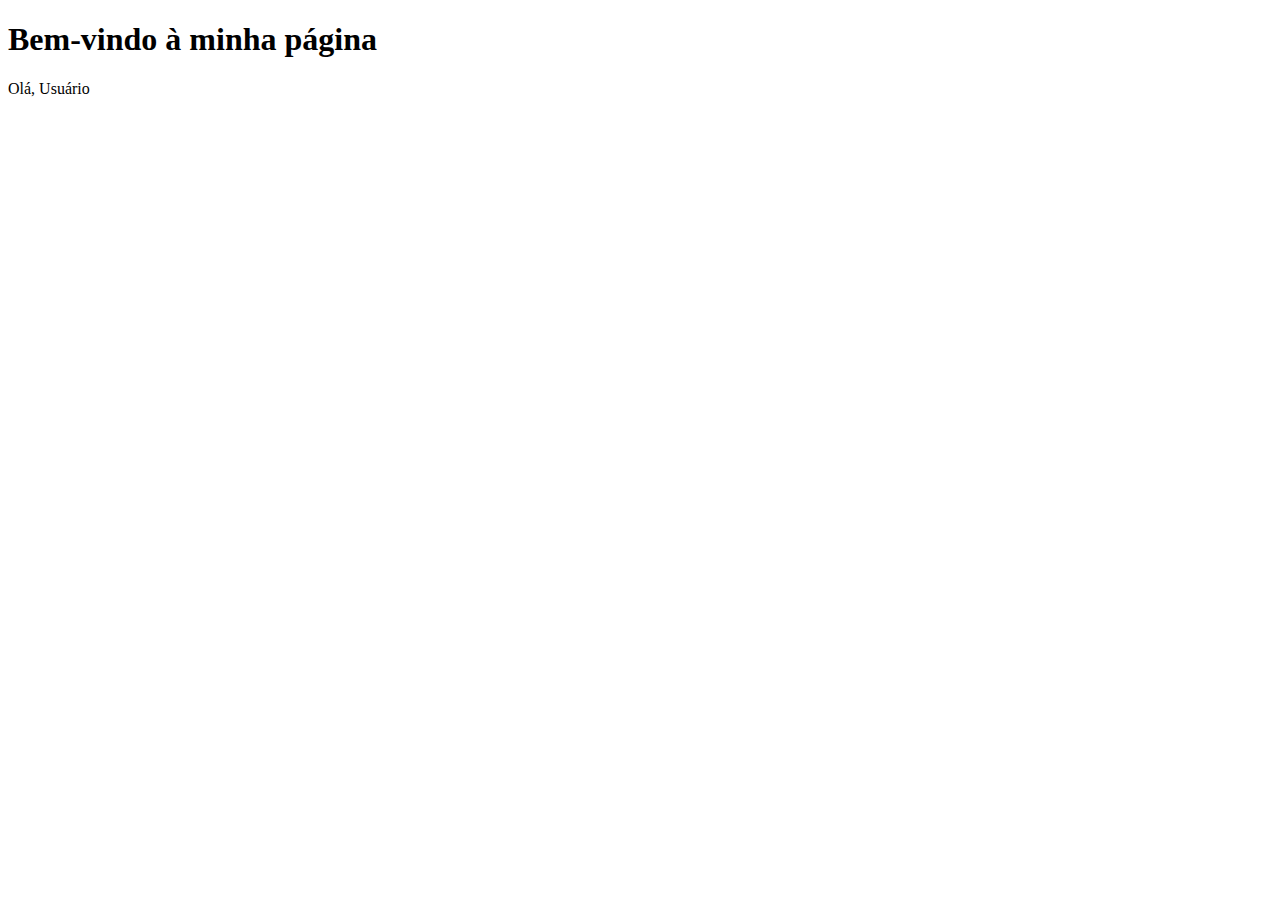
==== src/main/resources/templates/index.html @ a6571f69 "Integração do Thymeleaf e criação das views" ====
<!DOCTYPE html>
<html xmlns:th="http://www.thymeleaf.org">
<head>
    <meta charset="UTF-8">
    <title>Minha Página Thymeleaf</title>
</head>
<body>
<h1>Bem-vindo à minha página</h1>

<!-- Exemplo de inclusão de dados dinâmicos -->
<p>Olá, Usuário</p>

<!-- Exemplo de repetição -->

</body>
</html>
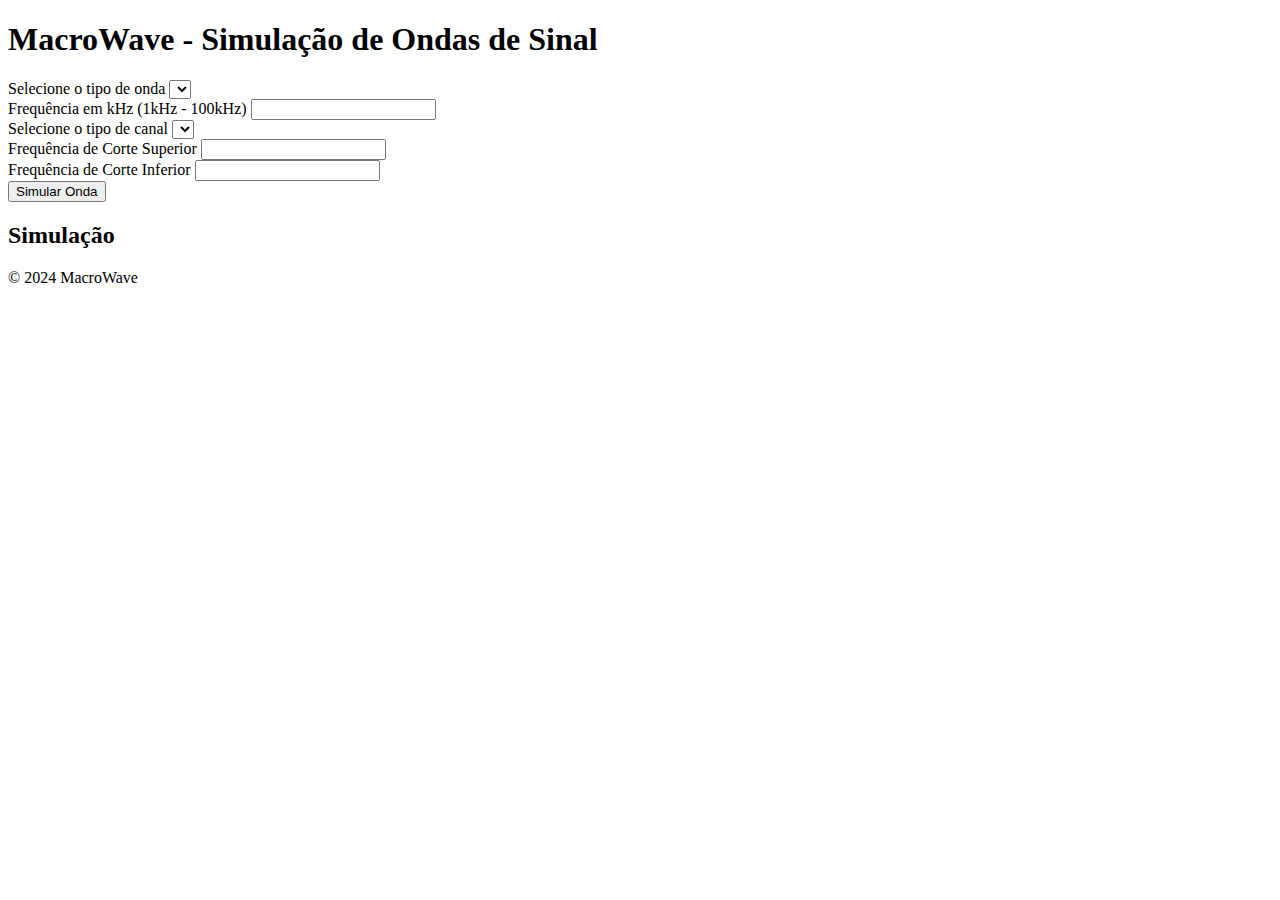
==== commit 190b0032: "Merge pull request #1 from lorenzomessias/wip" ====
--- a/src/main/resources/templates/index.html
+++ b/src/main/resources/templates/index.html
@@ -2,15 +2,75 @@
 <html xmlns:th="http://www.thymeleaf.org">
 <head>
     <meta charset="UTF-8">
-    <title>Minha Página Thymeleaf</title>
+    <title>MacroWave - Home</title>
+    <link rel="stylesheet" type="text/css" href="/styles.css">
+    <script src="plotly-2.32.0.min.js" charset="utf-8"></script>
+    <script src="https://code.jquery.com/jquery-3.6.0.min.js"></script>
+    <script src="/scripts.js"></script>
+
 </head>
 <body>
-<h1>Bem-vindo à minha página</h1>
+<!-- Header with Navbar -->
+<header class="header-mw">
+    <nav class="navbar">
+        <ul class="navbar-links">
+            <!--
+            <li th:if="${#httpServletRequest.getRequestURI().contains('/')}"><a href="/">Home</a></li>
+            -->
+        </ul>
+    </nav>
+</header>
 
-<!-- Exemplo de inclusão de dados dinâmicos -->
-<p>Olá, Usuário</p>
+<!-- Main Container -->
+<main class="main-mw">
+    <div class="container-mw">
+        <h1>MacroWave - Simulação de Ondas de Sinal</h1>
+        <form th:action="@{/}" method="post">
+            <div class="form-onda" id="form-onda">
 
-<!-- Exemplo de repetição -->
+                <div class="campo">
+                    <label for="categoria-select">Selecione o tipo de onda</label>
+                    <select name="categoria-select" id="categoria-select">
+                        <option th:each="categoria: ${categorias}" th:value="${categoria}"
+                                th:text="${categoria.value}"></option>
+                    </select>
+                </div>
+
+                <div class="campo">
+                    <label for="frequencia">Frequência em kHz (1kHz - 100kHz)</label>
+                    <input type="number" name="frequencia" id="frequencia"></input>
+                </div>
+
+                <div class="campo">
+                    <label for="canal-select">Selecione o tipo de canal</label>
+                    <select name="canal-select" id="canal-select">
+                        <option th:each="canal: ${canais}" th:value="${canal}" th:text="${canal.value}"></option>
+                    </select>
+                </div>
+
+                <div class="campo">
+                    <label for="frequencia-corte-sup">Frequência de Corte Superior</label>
+                    <input type="number" name="frequencia-corte-sup" id="frequencia-corte-sup"></input>
+                </div>
+
+                <div class="hidden" id="freq-inf">
+                    <label for="frequencia-corte-inf">Frequência de Corte Inferior</label>
+                    <input type="number" name="frequencia-corte-inf" id="frequencia-corte-inf"></input>
+                </div>
+
+                <button class="btn-mw" type="submit">Simular Onda</button>
+            </div>
+        </form>
+        <div class="onda-container" id="onda-container">
+            <h2>Simulação</h2>
+        </div>
+    </div>
+</main>
+
+<!-- Footer -->
+<footer class="footer-mw">
+    <p>&copy; 2024 MacroWave</p>
+</footer>
 
 </body>
-</html>
+</html>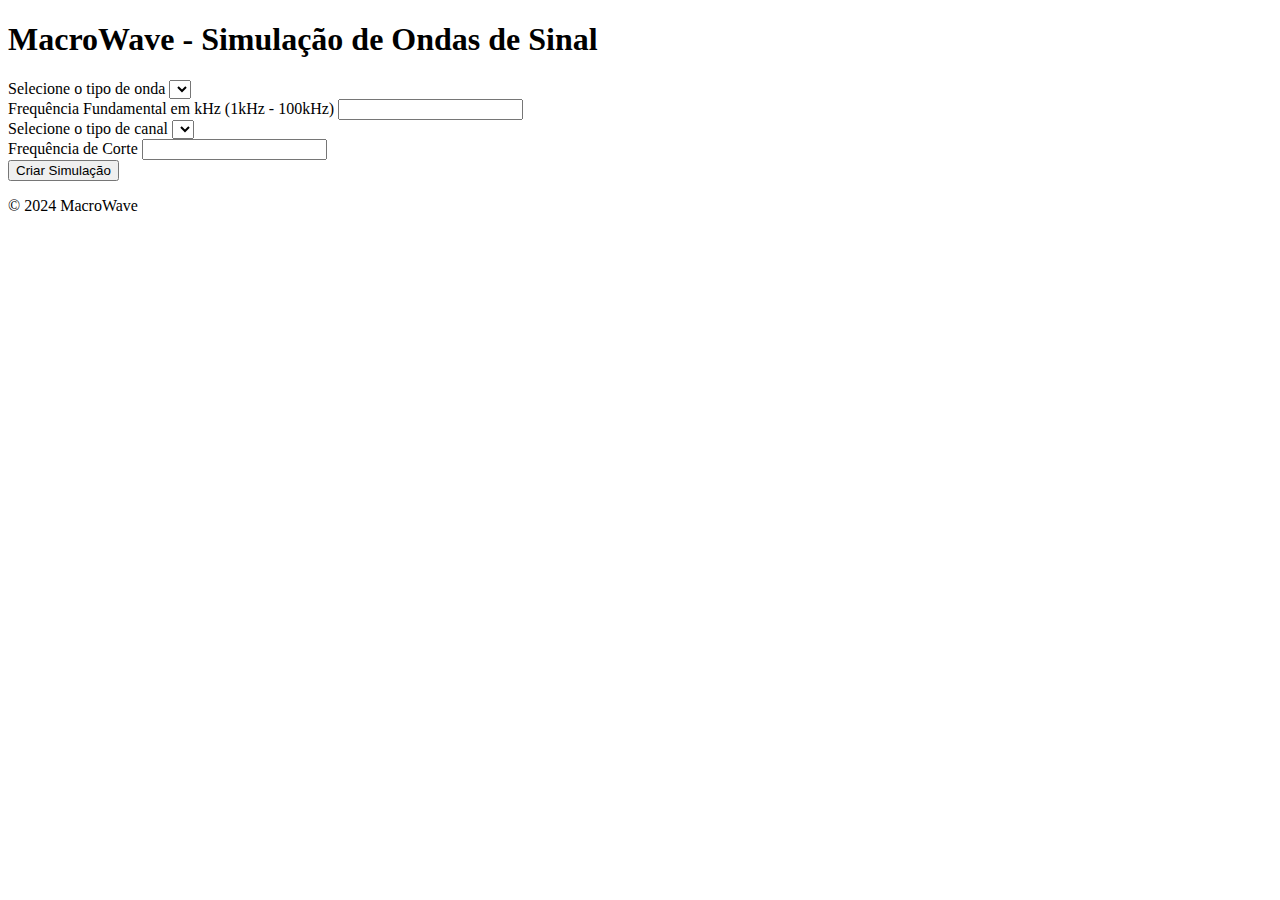
==== commit de102054: "Merge pull request #5 from lorenzomessias/sinal-saida" ====
--- a/src/main/resources/templates/index.html
+++ b/src/main/resources/templates/index.html
@@ -4,19 +4,14 @@
     <meta charset="UTF-8">
     <title>MacroWave - Home</title>
     <link rel="stylesheet" type="text/css" href="/styles.css">
-    <script src="plotly-2.32.0.min.js" charset="utf-8"></script>
+    <script src="https://cdn.plot.ly/plotly-latest.min.js"></script>
     <script src="https://code.jquery.com/jquery-3.6.0.min.js"></script>
-    <script src="/scripts.js"></script>
-
 </head>
 <body>
 <!-- Header with Navbar -->
 <header class="header-mw">
     <nav class="navbar">
         <ul class="navbar-links">
-            <!--
-            <li th:if="${#httpServletRequest.getRequestURI().contains('/')}"><a href="/">Home</a></li>
-            -->
         </ul>
     </nav>
 </header>
@@ -25,44 +20,49 @@
 <main class="main-mw">
     <div class="container-mw">
         <h1>MacroWave - Simulação de Ondas de Sinal</h1>
-        <form th:action="@{/}" method="post">
-            <div class="form-onda" id="form-onda">
+        <div class="form-onda" id="form-onda">
 
-                <div class="campo">
-                    <label for="categoria-select">Selecione o tipo de onda</label>
-                    <select name="categoria-select" id="categoria-select">
-                        <option th:each="categoria: ${categorias}" th:value="${categoria}"
-                                th:text="${categoria.value}"></option>
-                    </select>
-                </div>
+            <div class="campo">
+                <label for="categoria-select">Selecione o tipo de onda</label>
+                <select name="categoria-select" id="categoria-select">
+                    <option th:each="categoria: ${categorias}" th:value="${categoria}"
+                            th:text="${categoria.value}"></option>
+                </select>
+            </div>
 
-                <div class="campo">
-                    <label for="frequencia">Frequência em kHz (1kHz - 100kHz)</label>
-                    <input type="number" name="frequencia" id="frequencia"></input>
-                </div>
+            <div class="campo">
+                <label for="frequencia">Frequência Fundamental em kHz (1kHz - 100kHz)</label>
+                <input type="number" name="frequencia" id="frequencia"></input>
+            </div>
 
-                <div class="campo">
-                    <label for="canal-select">Selecione o tipo de canal</label>
-                    <select name="canal-select" id="canal-select">
-                        <option th:each="canal: ${canais}" th:value="${canal}" th:text="${canal.value}"></option>
-                    </select>
-                </div>
+            <div class="campo">
+                <label for="canal-select">Selecione o tipo de canal</label>
+                <select name="canal-select" id="canal-select" onchange="exibeCorteInf()">
+                    <option th:each="canal: ${canais}" th:value="${canal}" th:text="${canal.value}"></option>
+                </select>
+            </div>
 
-                <div class="campo">
-                    <label for="frequencia-corte-sup">Frequência de Corte Superior</label>
-                    <input type="number" name="frequencia-corte-sup" id="frequencia-corte-sup"></input>
-                </div>
+            <div class="campo" id="freq-sup">
+                <label for="frequencia-corte-sup" id="label-freq-corte">Frequência de Corte</label>
+                <input type="number" name="frequencia-corte-sup" id="frequencia-corte-sup"></input>
+            </div>
 
-                <div class="hidden" id="freq-inf">
-                    <label for="frequencia-corte-inf">Frequência de Corte Inferior</label>
-                    <input type="number" name="frequencia-corte-inf" id="frequencia-corte-inf"></input>
-                </div>
+            <div id="freq-inf" hidden>
+                <label for="frequencia-corte-inf">Frequência de Corte Inferior</label>
+                <input type="number" name="frequencia-corte-inf" id="frequencia-corte-inf"></input>
+            </div>
 
-                <button class="btn-mw" type="submit">Simular Onda</button>
-            </div>
-        </form>
+            <button class="btn-mw" id="criar-simulacao">Criar Simulação</button>
+        </div>
         <div class="onda-container" id="onda-container">
-            <h2>Simulação</h2>
+            <div id="sinal-entrada"></div>
+            <div id="sinal-saida"></div>
+            <div id="modulo-resposta"></div>
+            <div id="fase-resposta"></div>
+            <div id="amplitudes"></div>
+            <div id="fases"></div>
+            <div id="amplitudes-saida"></div>
+            <div id="fases-saida"></div>
         </div>
     </div>
 </main>
@@ -72,5 +72,8 @@
     <p>&copy; 2024 MacroWave</p>
 </footer>
 
+<!-- Script para enviar o formulário via AJAX -->
+<script src="/graficos.js"></script>
+
 </body>
-</html>+</html>
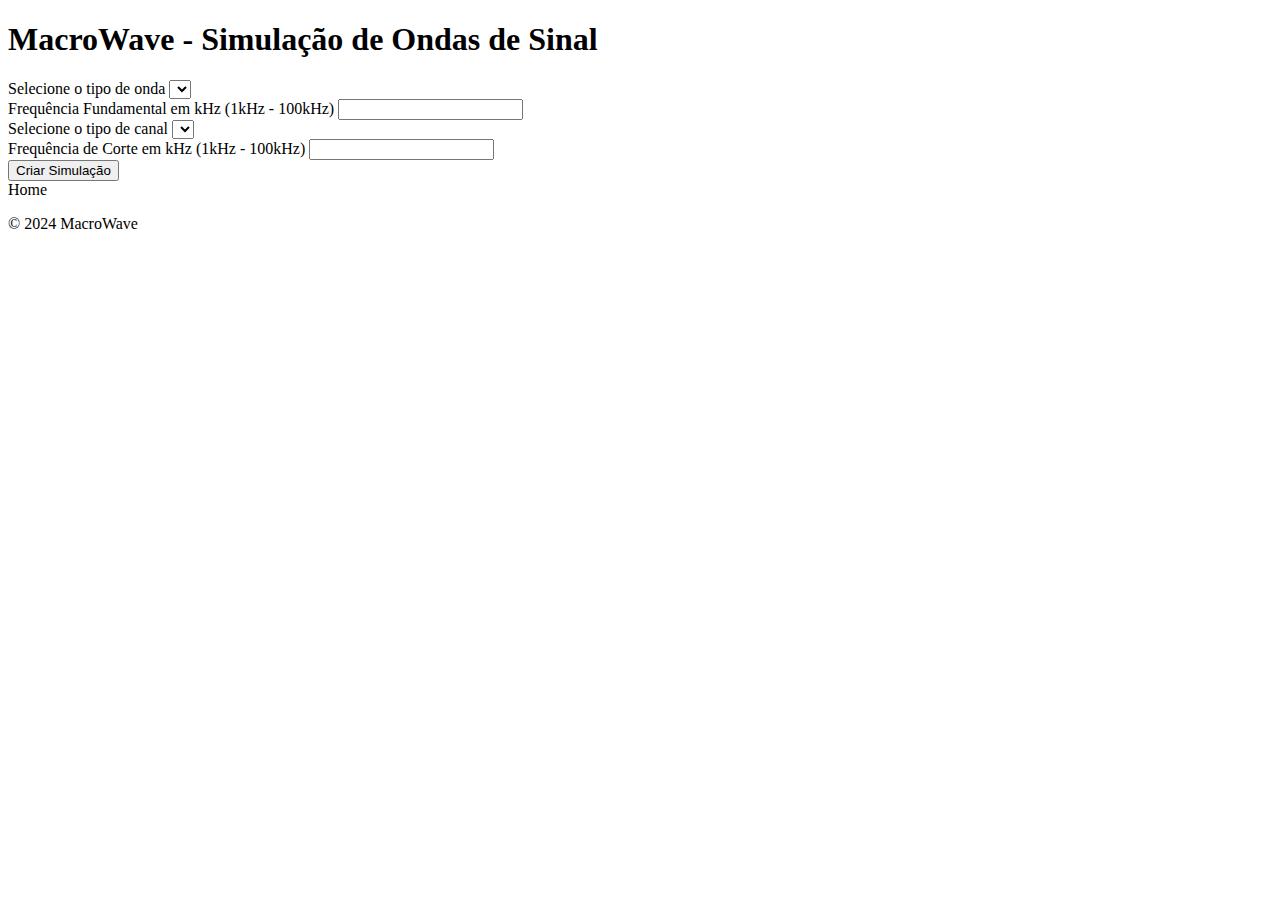
==== commit 9830ecb9: "Home teste" ====
--- a/src/main/resources/templates/index.html
+++ b/src/main/resources/templates/index.html
@@ -43,12 +43,12 @@
             </div>
 
             <div class="campo" id="freq-sup">
-                <label for="frequencia-corte-sup" id="label-freq-corte">Frequência de Corte</label>
+                <label for="frequencia-corte-sup" id="label-freq-corte">Frequência de Corte em kHz (1kHz - 100kHz)</label>
                 <input type="number" name="frequencia-corte-sup" id="frequencia-corte-sup"></input>
             </div>
 
             <div id="freq-inf" hidden>
-                <label for="frequencia-corte-inf">Frequência de Corte Inferior</label>
+                <label for="frequencia-corte-inf">Frequência de Corte Inferior em kHz (1kHz - 100kHz)</label>
                 <input type="number" name="frequencia-corte-inf" id="frequencia-corte-inf"></input>
             </div>
 
@@ -66,7 +66,7 @@
         </div>
     </div>
 </main>
-
+<a th:href="home">Home</a>
 <!-- Footer -->
 <footer class="footer-mw">
     <p>&copy; 2024 MacroWave</p>
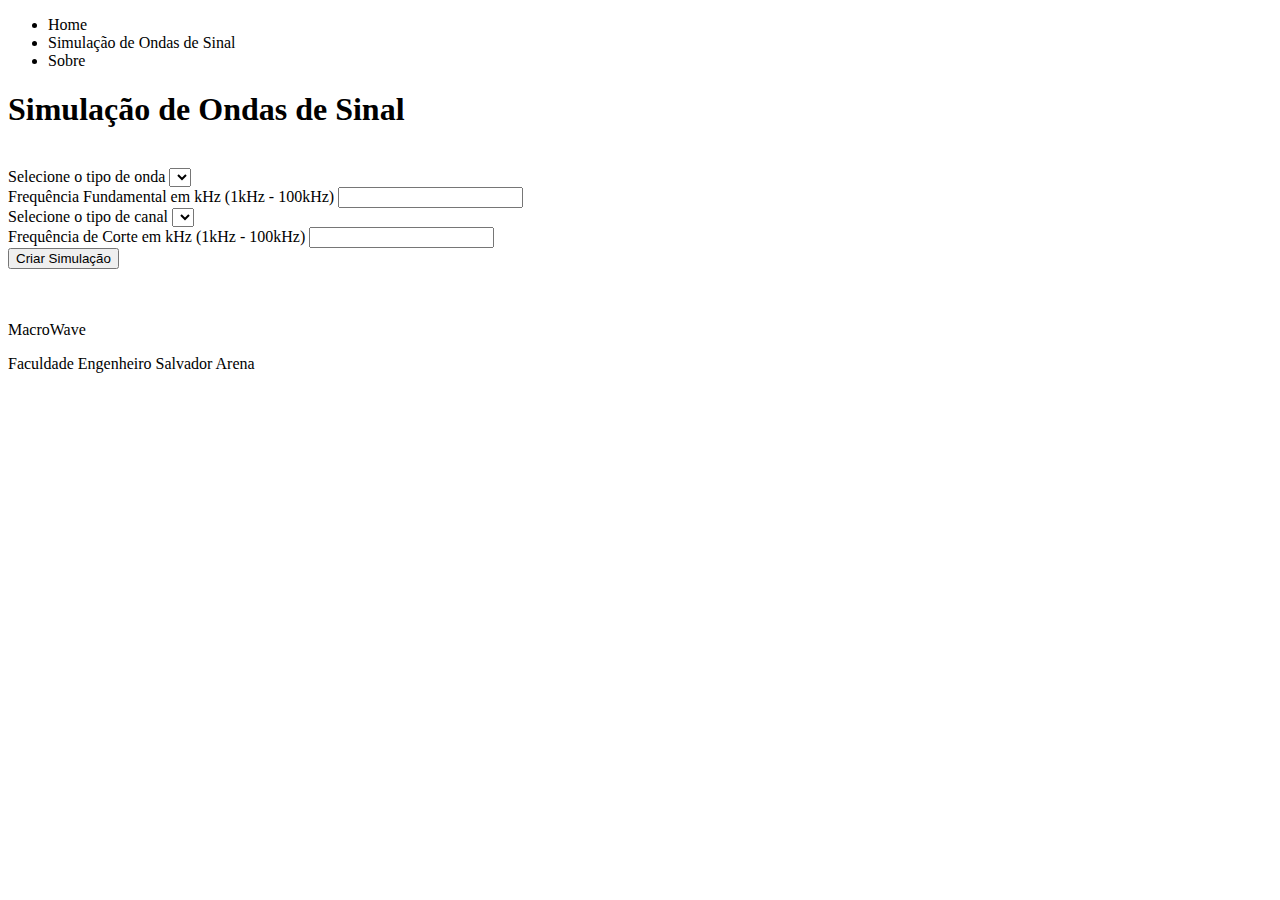
==== commit c1b7e609: "Home teste" ====
--- a/src/main/resources/templates/index.html
+++ b/src/main/resources/templates/index.html
@@ -4,14 +4,18 @@
     <meta charset="UTF-8">
     <title>MacroWave - Home</title>
     <link rel="stylesheet" type="text/css" href="/styles.css">
+    <link rel="stylesheet" type="text/css" href="/stylesHome.css">
+
     <script src="https://cdn.plot.ly/plotly-latest.min.js"></script>
     <script src="https://code.jquery.com/jquery-3.6.0.min.js"></script>
 </head>
 <body>
-<!-- Header with Navbar -->
-<header class="header-mw">
-    <nav class="navbar">
-        <ul class="navbar-links">
+<header>
+    <nav>
+        <ul>
+            <li><a th:href="home">Home</a></li>
+            <li><a th:href="@{/}">Simulação de Ondas de Sinal</a></li>
+            <li><a th:href="sobre">Sobre</a></li>
         </ul>
     </nav>
 </header>
@@ -19,7 +23,7 @@
 <!-- Main Container -->
 <main class="main-mw">
     <div class="container-mw">
-        <h1>MacroWave - Simulação de Ondas de Sinal</h1>
+        <h1 class="animated-title">Simulação de Ondas de Sinal</h1><br>
         <div class="form-onda" id="form-onda">
 
             <div class="campo">
@@ -54,6 +58,8 @@
 
             <button class="btn-mw" id="criar-simulacao">Criar Simulação</button>
         </div>
+        <br>
+        <br>
         <div class="onda-container" id="onda-container">
             <div id="sinal-entrada"></div>
             <div id="sinal-saida"></div>
@@ -66,14 +72,14 @@
         </div>
     </div>
 </main>
-<a th:href="home">Home</a>
-<!-- Footer -->
-<footer class="footer-mw">
-    <p>&copy; 2024 MacroWave</p>
-</footer>
 
 <!-- Script para enviar o formulário via AJAX -->
 <script src="/graficos.js"></script>
 
 </body>
+<footer>
+    <p>MacroWave</p>
+    <p>Faculdade Engenheiro Salvador Arena</p>
+</footer>
+
 </html>
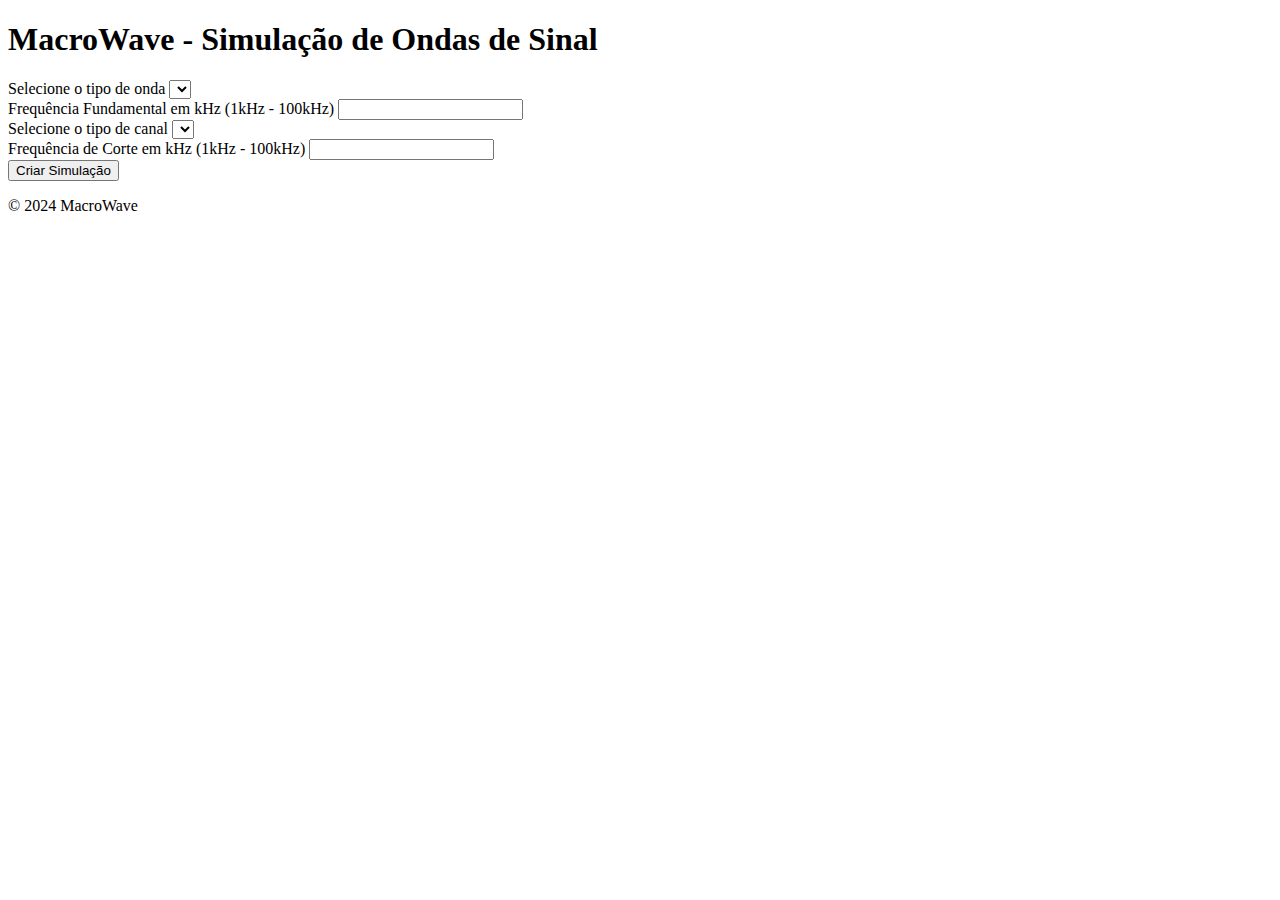
==== commit 89a5cd2d: "Separei os scripts js em dois arquivos, validacao" ====
--- a/src/main/resources/templates/index.html
+++ b/src/main/resources/templates/index.html
@@ -4,18 +4,14 @@
     <meta charset="UTF-8">
     <title>MacroWave - Home</title>
     <link rel="stylesheet" type="text/css" href="/styles.css">
-    <link rel="stylesheet" type="text/css" href="/stylesHome.css">
-
     <script src="https://cdn.plot.ly/plotly-latest.min.js"></script>
     <script src="https://code.jquery.com/jquery-3.6.0.min.js"></script>
 </head>
 <body>
-<header>
-    <nav>
-        <ul>
-            <li><a th:href="home">Home</a></li>
-            <li><a th:href="@{/}">Simulação de Ondas de Sinal</a></li>
-            <li><a th:href="sobre">Sobre</a></li>
+<!-- Header with Navbar -->
+<header class="header-mw">
+    <nav class="navbar">
+        <ul class="navbar-links">
         </ul>
     </nav>
 </header>
@@ -23,7 +19,7 @@
 <!-- Main Container -->
 <main class="main-mw">
     <div class="container-mw">
-        <h1 class="animated-title">Simulação de Ondas de Sinal</h1><br>
+        <h1>MacroWave - Simulação de Ondas de Sinal</h1>
         <div class="form-onda" id="form-onda">
 
             <div class="campo">
@@ -58,8 +54,6 @@
 
             <button class="btn-mw" id="criar-simulacao">Criar Simulação</button>
         </div>
-        <br>
-        <br>
         <div class="onda-container" id="onda-container">
             <div id="sinal-entrada"></div>
             <div id="sinal-saida"></div>
@@ -73,13 +67,14 @@
     </div>
 </main>
 
+<!-- Footer -->
+<footer class="footer-mw">
+    <p>&copy; 2024 MacroWave</p>
+</footer>
+
 <!-- Script para enviar o formulário via AJAX -->
 <script src="/graficos.js"></script>
+<script src="/scripts.js"></script>
 
 </body>
-<footer>
-    <p>MacroWave</p>
-    <p>Faculdade Engenheiro Salvador Arena</p>
-</footer>
-
 </html>
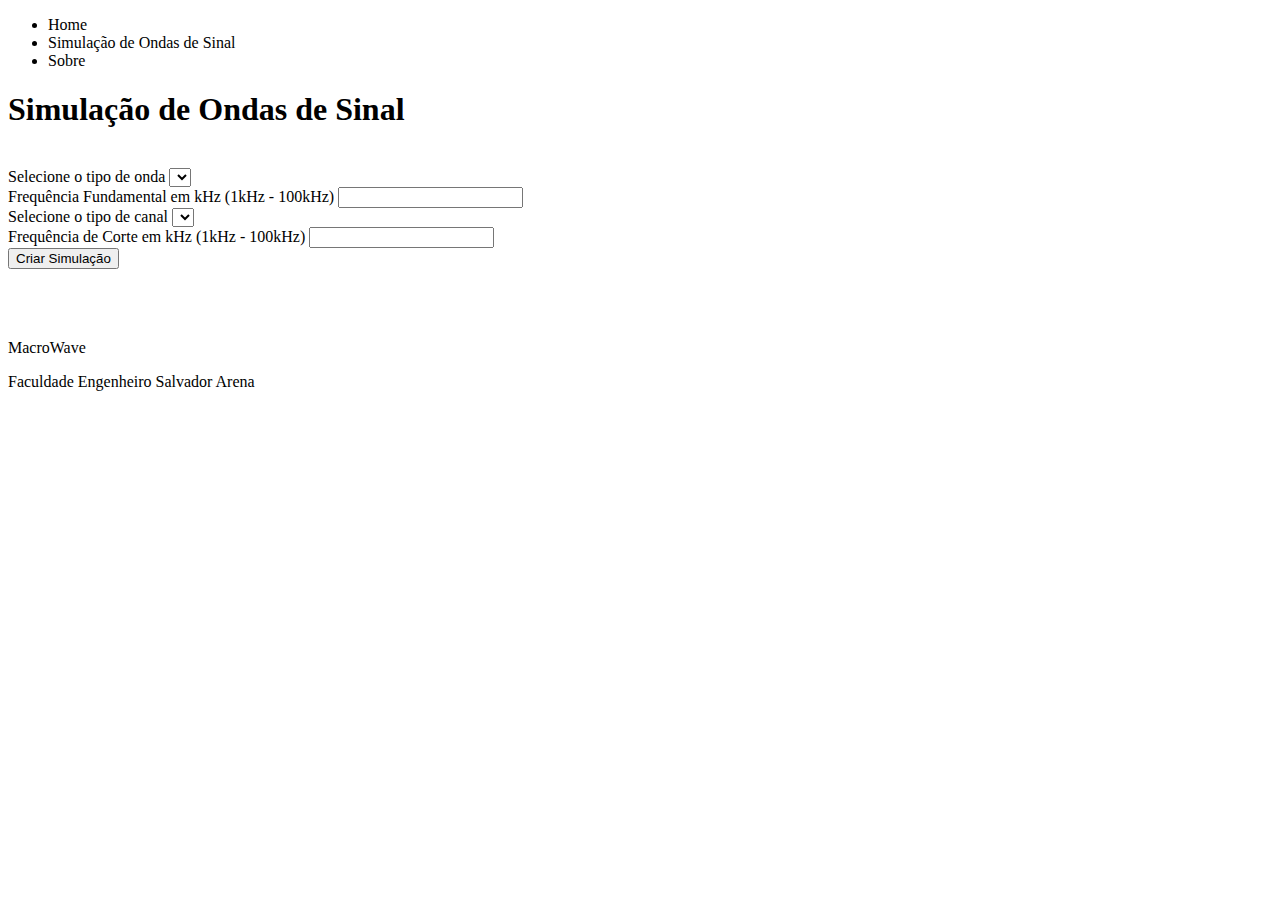
==== commit ff132d71: "Merge branch 'master' into valida" ====
--- a/src/main/resources/templates/index.html
+++ b/src/main/resources/templates/index.html
@@ -4,14 +4,18 @@
     <meta charset="UTF-8">
     <title>MacroWave - Home</title>
     <link rel="stylesheet" type="text/css" href="/styles.css">
+    <link rel="stylesheet" type="text/css" href="/stylesHome.css">
+
     <script src="https://cdn.plot.ly/plotly-latest.min.js"></script>
     <script src="https://code.jquery.com/jquery-3.6.0.min.js"></script>
 </head>
 <body>
-<!-- Header with Navbar -->
-<header class="header-mw">
-    <nav class="navbar">
-        <ul class="navbar-links">
+<header>
+    <nav>
+        <ul>
+            <li><a th:href="home">Home</a></li>
+            <li><a th:href="@{/}">Simulação de Ondas de Sinal</a></li>
+            <li><a th:href="sobre">Sobre</a></li>
         </ul>
     </nav>
 </header>
@@ -19,7 +23,7 @@
 <!-- Main Container -->
 <main class="main-mw">
     <div class="container-mw">
-        <h1>MacroWave - Simulação de Ondas de Sinal</h1>
+        <h1 class="animated-title">Simulação de Ondas de Sinal</h1><br>
         <div class="form-onda" id="form-onda">
 
             <div class="campo">
@@ -54,6 +58,7 @@
 
             <button class="btn-mw" id="criar-simulacao">Criar Simulação</button>
         </div>
+        <br>
         <div class="onda-container" id="onda-container">
             <div id="sinal-entrada"></div>
             <div id="sinal-saida"></div>
@@ -67,14 +72,20 @@
     </div>
 </main>
 
-<!-- Footer -->
-<footer class="footer-mw">
-    <p>&copy; 2024 MacroWave</p>
+<!-- Script para enviar o formulário via AJAX -->
+<script src="/scripts.js"></script>
+<script src="/graficos.js"></script>
+<div class="three-dots" id="loadingDots">
+    <div></div>
+    <div></div>
+    <div></div>
+</div>
+</body>
+<br><br>
+
+<footer>
+    <p>MacroWave</p>
+    <p>Faculdade Engenheiro Salvador Arena</p>
 </footer>
 
-<!-- Script para enviar o formulário via AJAX -->
-<script src="/graficos.js"></script>
-<script src="/scripts.js"></script>
-
-</body>
 </html>
